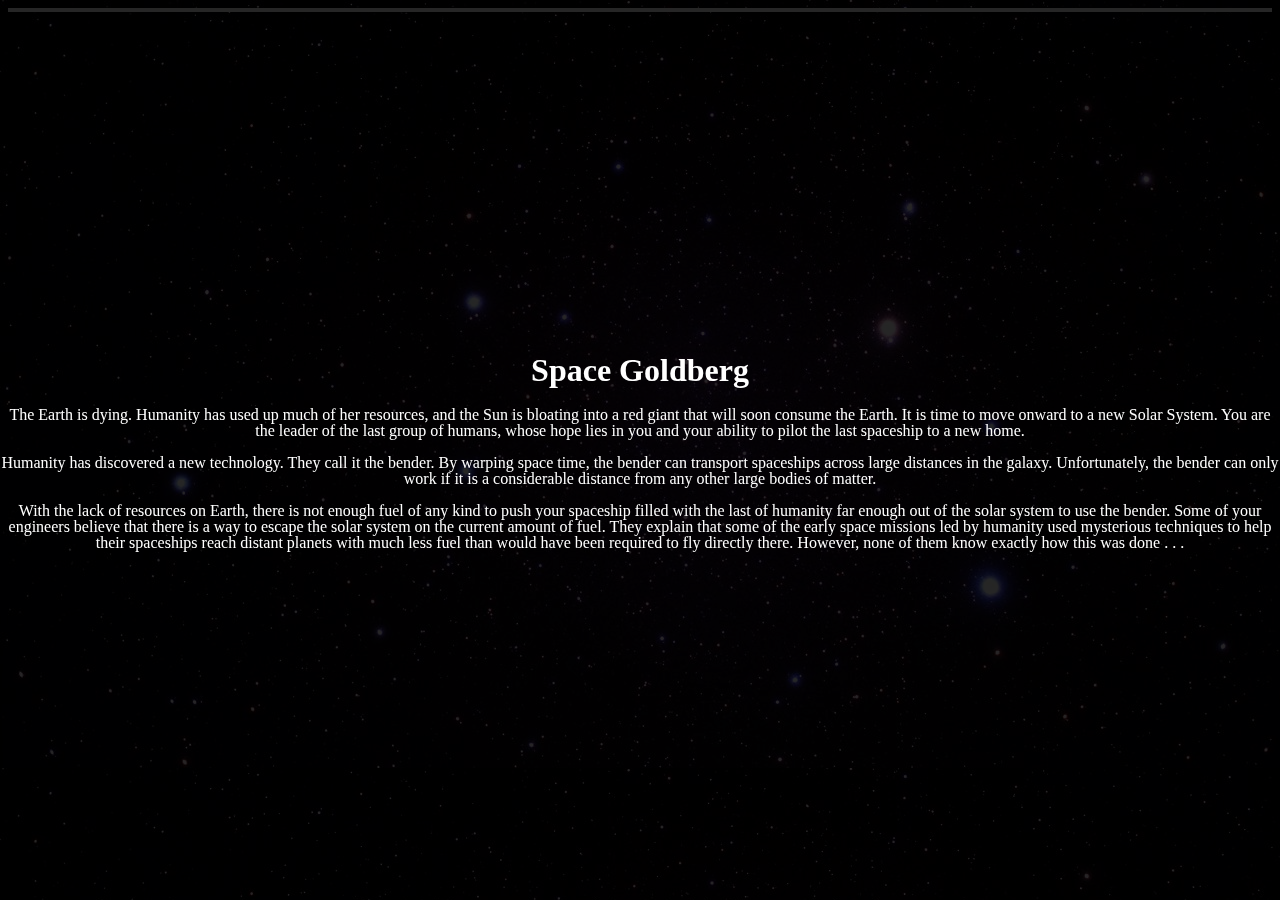
==== index.html @ 0b8f3aac "+ story line for level 1" ====
<!doctype html>
<html>
<head>
    <script type="text/javascript" src="js/physics.js"></script>
    <script type="text/javascript" src="http://ajax.googleapis.com/ajax/libs/jquery/1.11.0/jquery.min.js"></script>
    <script type="text/javascript" src="js/semantic.min.js"></script>
    <link href="css/style.css" rel="stylesheet" type="text/css" />
    <link href="css/semantic.min.css" rel="stylesheet" type="text/css" />
    <meta content="text/html;charset=utf-8" http-equiv="Content-Type">
    <meta content="utf-8" http-equiv="encoding">
</head>
<body>
    <div class="ui page dimmer active" id="intro">
        <div class="content">
            <div class="center">
                <h1>Space Goldberg</h1>
                <p>The Earth is dying. Humanity has used up much of her resources, and the Sun is bloating into a red giant that will soon consume the Earth. It is time to move onward to a new Solar System. You are the leader of the last group of humans, whose hope lies in you and your ability to pilot the last spaceship to a new home.</p>

                <p>Humanity has discovered a new technology. They call it the bender. By warping space time, the bender can transport spaceships across large distances in the galaxy. Unfortunately, the bender can only work if it is a considerable distance from any other large bodies of matter.</p>

                <p>With the lack of resources on Earth, there is not enough fuel of any kind to push your spaceship filled with the last of humanity far enough out of the solar system to use the bender. Some of your engineers believe that there is a way to escape the solar system on the current amount of fuel. They explain that some of the early space missions led by humanity used mysterious techniques to help their spaceships reach distant planets with much less fuel than would have been required to fly directly there. However, none of them know exactly how this was done . . . </p>
            </div>
        </div>
    </div>
    <script type="text/javascript">
        $("#intro").click(function() {
            $("#intro").dimmer('hide');
            setTimeout(function() {location = "1.html"}, 500);
        });
    </script>
</body>
</html>
---- css/style.css ----
body {
  background: url("/images/space.jpg");
  border: 2px solid #fff;
  background-color: #000;
}
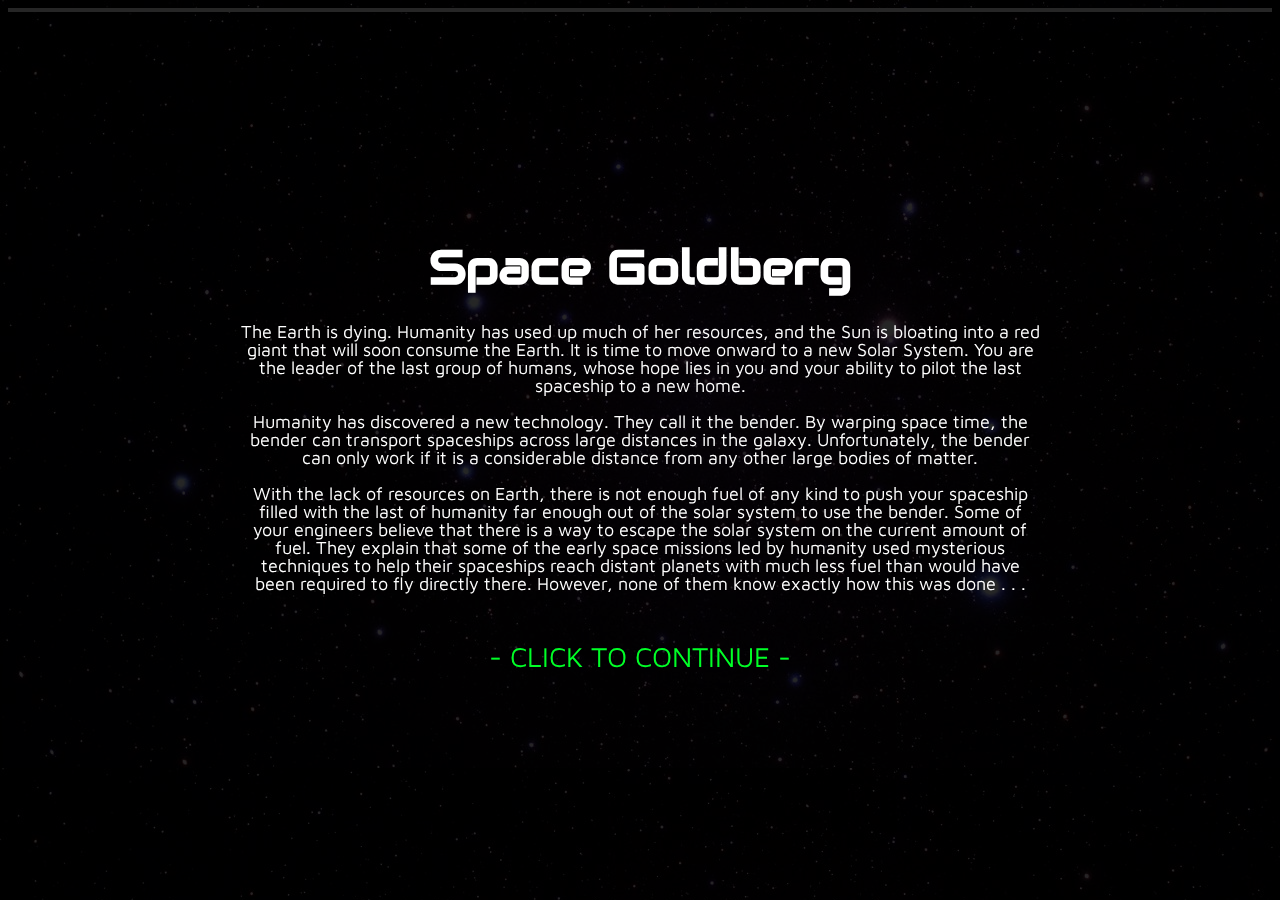
==== commit ed28bbce: "styles, fonts, and basic instructions for level 1" ====
--- a/index.html
+++ b/index.html
@@ -6,12 +6,13 @@
     <script type="text/javascript" src="js/semantic.min.js"></script>
     <link href="css/style.css" rel="stylesheet" type="text/css" />
     <link href="css/semantic.min.css" rel="stylesheet" type="text/css" />
+    <link href='http://fonts.googleapis.com/css?family=Audiowide|Roboto:400,700|Maven+Pro:400,700' rel='stylesheet' type='text/css'>
     <meta content="text/html;charset=utf-8" http-equiv="Content-Type">
     <meta content="utf-8" http-equiv="encoding">
 </head>
 <body>
     <div class="ui page dimmer active" id="intro">
-        <div class="content">
+        <div class="content" id="story">
             <div class="center">
                 <h1>Space Goldberg</h1>
                 <p>The Earth is dying. Humanity has used up much of her resources, and the Sun is bloating into a red giant that will soon consume the Earth. It is time to move onward to a new Solar System. You are the leader of the last group of humans, whose hope lies in you and your ability to pilot the last spaceship to a new home.</p>
@@ -19,6 +20,7 @@
                 <p>Humanity has discovered a new technology. They call it the bender. By warping space time, the bender can transport spaceships across large distances in the galaxy. Unfortunately, the bender can only work if it is a considerable distance from any other large bodies of matter.</p>
 
                 <p>With the lack of resources on Earth, there is not enough fuel of any kind to push your spaceship filled with the last of humanity far enough out of the solar system to use the bender. Some of your engineers believe that there is a way to escape the solar system on the current amount of fuel. They explain that some of the early space missions led by humanity used mysterious techniques to help their spaceships reach distant planets with much less fuel than would have been required to fly directly there. However, none of them know exactly how this was done . . . </p>
+                <p><div class="proceed-msg">- Click to continue -</div></p>
             </div>
         </div>
     </div>
--- a/css/style.css
+++ b/css/style.css
@@ -1,5 +1,26 @@
 body {
-  background: url("/images/space.jpg");
+  background: url("images/space.jpg");
   border: 2px solid #fff;
   background-color: #000;
+  font-family: 'Roboto', sans-serif;
+  font-family: 'Maven Pro', sans-serif;
+  font-size: 18px;
 }
+#story {
+  width: 800px;
+  margin: 0 auto;
+}
+#story h1 {
+  font-family: 'Audiowide', cursive;
+  font-size: 48px;
+}
+#story .proceed-msg {
+  text-transform: uppercase;
+  font-size: 28px;
+  margin-top: 50px;
+  color: #00ff27;
+}
+#story .instructions {
+  padding: 10px;
+  border: 1px solid #fff;
+}
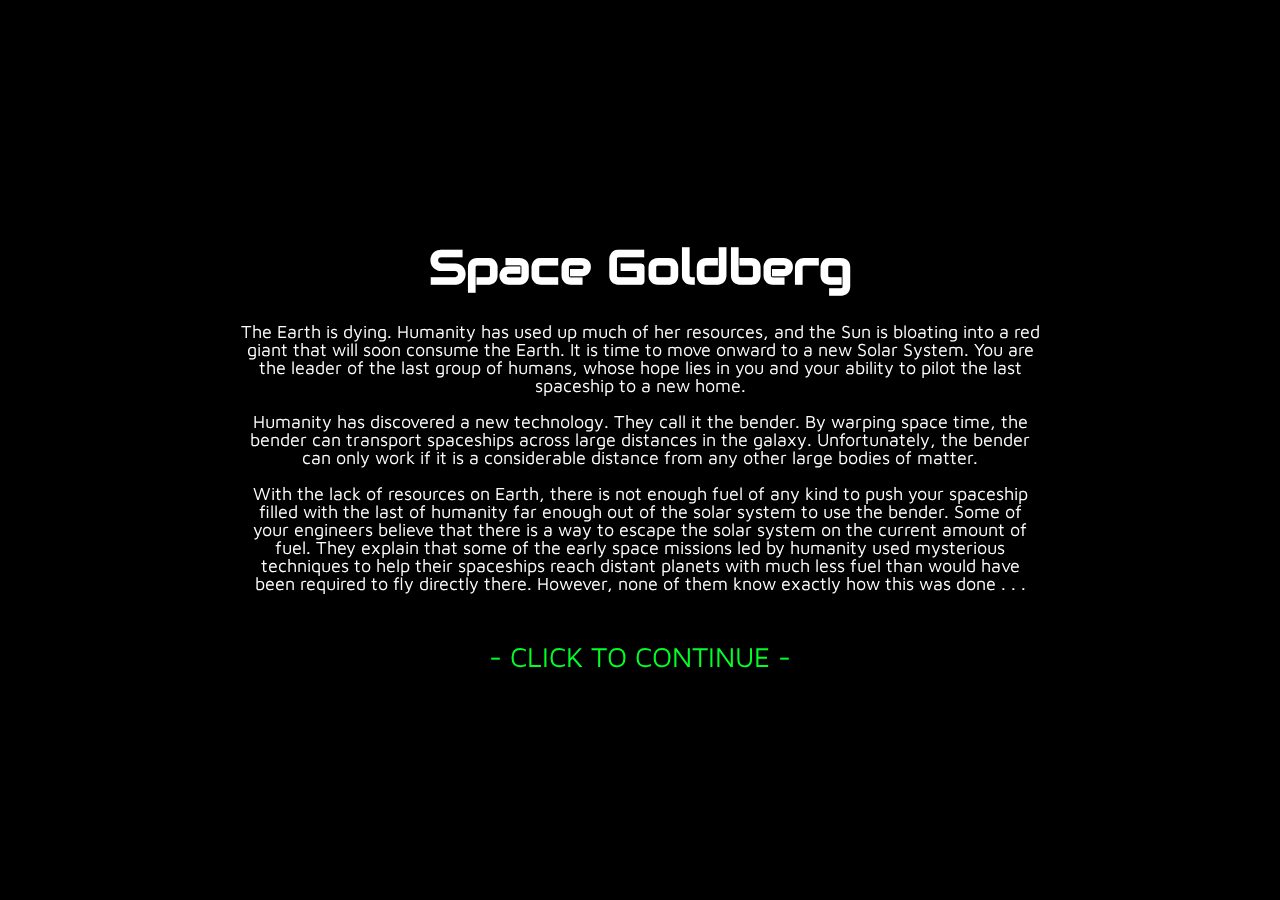
==== commit 703f2dbe: "start audio" ====
--- a/index.html
+++ b/index.html
@@ -11,6 +11,7 @@
     <meta content="utf-8" http-equiv="encoding">
 </head>
 <body>
+    <audio src="audio/Gustav Holst - Jupiter, the Bringer of Jollity.mp3" id="audio"></audio>
     <div class="ui page dimmer active" id="intro">
         <div class="content" id="story">
             <div class="center">
@@ -25,6 +26,10 @@
         </div>
     </div>
     <script type="text/javascript">
+        $(document).ready(function() {
+            $("#intro").dimmer('show');
+            $("#audio").play();
+        }
         $("#intro").click(function() {
             $("#intro").dimmer('hide');
             setTimeout(function() {location = "1.html"}, 500);
--- a/css/style.css
+++ b/css/style.css
@@ -1,10 +1,12 @@
 body {
-  background: url("images/space.jpg");
-  border: 2px solid #fff;
   background-color: #000;
   font-family: 'Roboto', sans-serif;
   font-family: 'Maven Pro', sans-serif;
   font-size: 18px;
+}
+#viewport {
+  background: url("images/stars-bg.jpg");
+  margin: 0 auto;
 }
 #story {
   width: 800px;
@@ -24,3 +26,8 @@
   padding: 10px;
   border: 1px solid #fff;
 }
+#gameover {
+  font-size: 36px;
+  font-family: 'Audiowide', cursive;
+  text-transform: uppercase;
+}
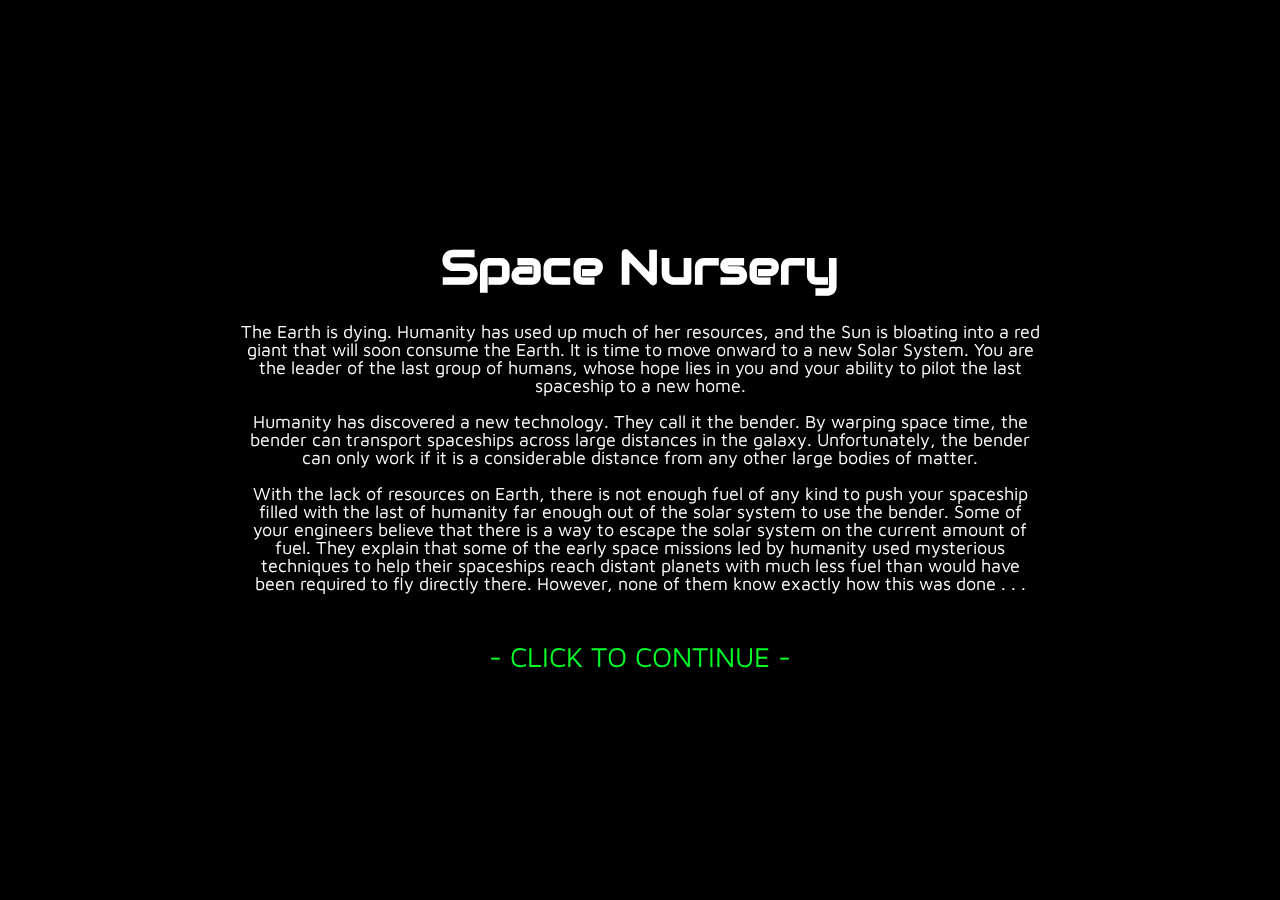
==== commit dbb02cf5: "fixed audio bug" ====
--- a/index.html
+++ b/index.html
@@ -15,7 +15,7 @@
     <div class="ui page dimmer active" id="intro">
         <div class="content" id="story">
             <div class="center">
-                <h1>Space Goldberg</h1>
+                <h1>Space Nursery</h1>
                 <p>The Earth is dying. Humanity has used up much of her resources, and the Sun is bloating into a red giant that will soon consume the Earth. It is time to move onward to a new Solar System. You are the leader of the last group of humans, whose hope lies in you and your ability to pilot the last spaceship to a new home.</p>
 
                 <p>Humanity has discovered a new technology. They call it the bender. By warping space time, the bender can transport spaceships across large distances in the galaxy. Unfortunately, the bender can only work if it is a considerable distance from any other large bodies of matter.</p>
@@ -28,8 +28,8 @@
     <script type="text/javascript">
         $(document).ready(function() {
             $("#intro").dimmer('show');
-            $("#audio").play();
-        }
+            $("#audio")[0].play();
+        });
         $("#intro").click(function() {
             $("#intro").dimmer('hide');
             setTimeout(function() {location = "1.html"}, 500);
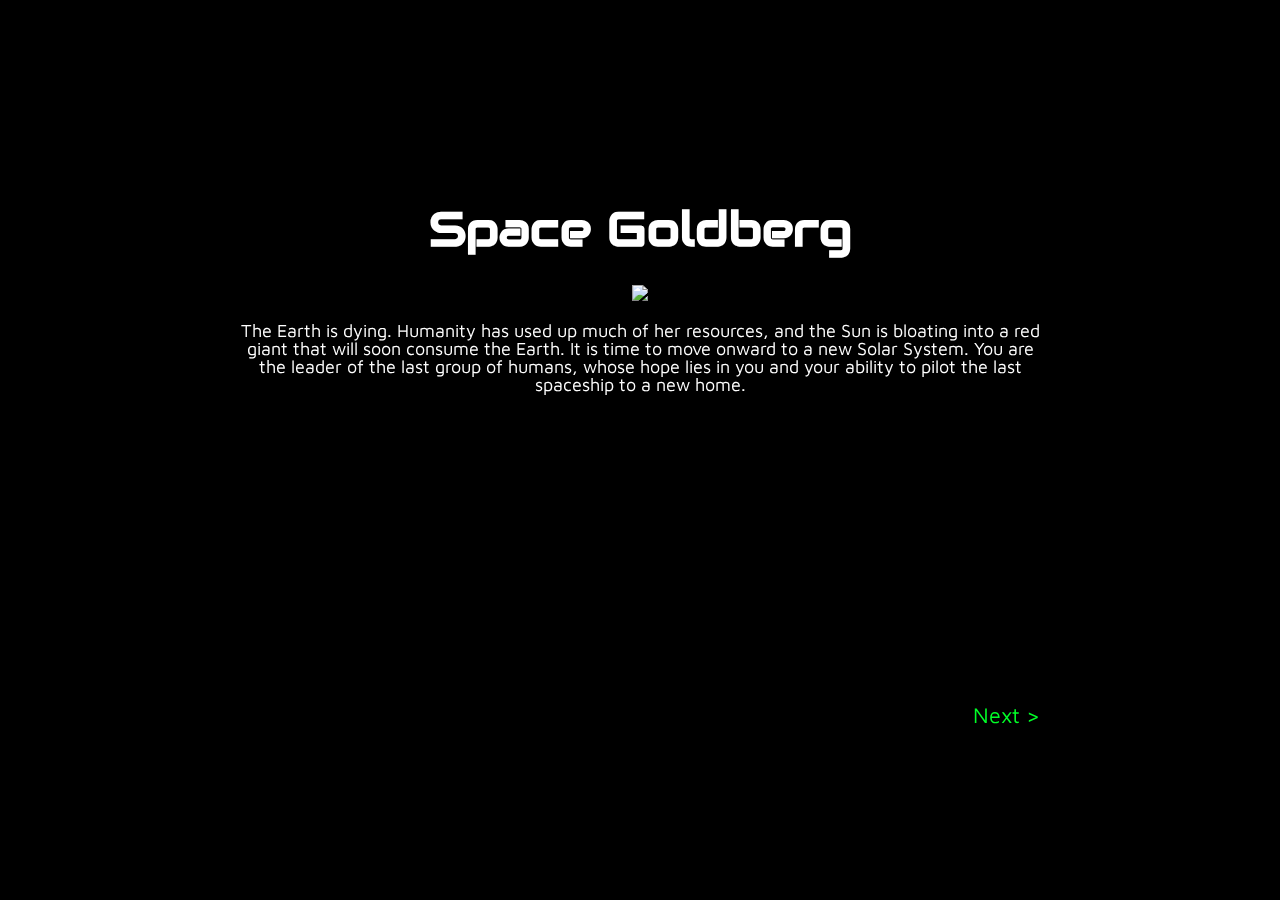
==== commit b8d1a5a5: "story separated into pages" ====
--- a/index.html
+++ b/index.html
@@ -4,36 +4,80 @@
     <script type="text/javascript" src="js/physics.js"></script>
     <script type="text/javascript" src="http://ajax.googleapis.com/ajax/libs/jquery/1.11.0/jquery.min.js"></script>
     <script type="text/javascript" src="js/semantic.min.js"></script>
+    <link href="css/semantic.min.css" rel="stylesheet" type="text/css" />
     <link href="css/style.css" rel="stylesheet" type="text/css" />
-    <link href="css/semantic.min.css" rel="stylesheet" type="text/css" />
     <link href='http://fonts.googleapis.com/css?family=Audiowide|Roboto:400,700|Maven+Pro:400,700' rel='stylesheet' type='text/css'>
     <meta content="text/html;charset=utf-8" http-equiv="Content-Type">
     <meta content="utf-8" http-equiv="encoding">
 </head>
 <body>
-    <audio src="audio/Gustav Holst - Jupiter, the Bringer of Jollity.mp3" id="audio"></audio>
-    <div class="ui page dimmer active" id="intro">
-        <div class="content" id="story">
+    <div class="ui page dimmer active" data-id="1" id="intro-1">
+        <div class="content">
             <div class="center">
-                <h1>Space Nursery</h1>
-                <p>The Earth is dying. Humanity has used up much of her resources, and the Sun is bloating into a red giant that will soon consume the Earth. It is time to move onward to a new Solar System. You are the leader of the last group of humans, whose hope lies in you and your ability to pilot the last spaceship to a new home.</p>
+                <div class="story">
+                    <h1>Space Goldberg</h1>
 
-                <p>Humanity has discovered a new technology. They call it the bender. By warping space time, the bender can transport spaceships across large distances in the galaxy. Unfortunately, the bender can only work if it is a considerable distance from any other large bodies of matter.</p>
+                    <img src="css/images/red_giant.jpg" />
 
-                <p>With the lack of resources on Earth, there is not enough fuel of any kind to push your spaceship filled with the last of humanity far enough out of the solar system to use the bender. Some of your engineers believe that there is a way to escape the solar system on the current amount of fuel. They explain that some of the early space missions led by humanity used mysterious techniques to help their spaceships reach distant planets with much less fuel than would have been required to fly directly there. However, none of them know exactly how this was done . . . </p>
-                <p><div class="proceed-msg">- Click to continue -</div></p>
+                    <p>The Earth is dying. Humanity has used up much of her resources, and the Sun is bloating into a red giant that will soon consume the Earth. It is time to move onward to a new Solar System. You are the leader of the last group of humans, whose hope lies in you and your ability to pilot the last spaceship to a new home.</p>
+                    <!-- <p><div class="proceed-msg">- Click to continue -</div></p> -->
+                </div>
+                <a href="#" class="next">Next ></a>
             </div>
         </div>
     </div>
+
+    <div class="ui page dimmer" data-id="2" id="intro-2">
+        <div class="content">
+            <div class="center">
+                <div class="story">
+                    <h1>Space Goldberg</h1>
+                    <img src="css/images/warp_drive.jpg" />
+                    <p>Humanity has discovered a new technology. They call it the bender. By warping space time, the bender can transport spaceships across large distances in the galaxy. Unfortunately, the bender can only work if it is a considerable distance from any other large bodies of matter.</p>
+                </div>
+                    <!-- <p><div class="proceed-msg">- Click to continue -</div></p> -->
+                    <a href="#" class="previous">< Previous</a>
+                    <a href="#" class="next">Next ></a>
+            </div>
+        </div>
+    </div>
+
+    <div class="ui page dimmer" data-id="3" id="intro-3">
+        <div class="content">
+            <div class="center">
+                <div class="story">
+                    <h1>Space Goldberg</h1>
+                    <img src="css/images/future-spaceship.jpg" class="story-img"/>
+                    <p>With the lack of resources on Earth, there is not enough fuel of any kind to push your spaceship filled with the last of humanity far enough out of the solar system to use the bender. Some of your engineers believe that there is a way to escape the solar system on the current amount of fuel. They explain that some of the early space missions led by humanity used mysterious techniques to help their spaceships reach distant planets with much less fuel than would have been required to fly directly there. However, none of them know exactly how this was done . . . </p>
+                </div>
+                <!-- <p><div class="proceed-msg">- Click to continue -</div></p> -->
+                <a href="#" class="previous">< Previous</a>
+                <a href="#" id="next-level">Next ></a>
+            </div>
+        </div>
+    </div>
+
     <script type="text/javascript">
-        $(document).ready(function() {
-            $("#intro").dimmer('show');
-            $("#audio")[0].play();
-        });
-        $("#intro").click(function() {
-            $("#intro").dimmer('hide');
+        $("#next-level").click(function() {
+            $("#intro-3").dimmer('hide');
             setTimeout(function() {location = "1.html"}, 500);
         });
+
+        $(".next").click(function() {
+            var thisPage = $(this).parents(".page");
+            var nextPageId = parseInt(thisPage.attr("data-id")) + 1;
+            var nextPage = $("#intro-"+nextPageId);
+            thisPage.dimmer('hide');
+            nextPage.dimmer('show');
+        });
+
+        $(".previous").click(function() {
+            var thisPage = $(this).parents(".page");
+            var nextPageId = parseInt(thisPage.attr("data-id")) - 1;
+            var nextPage = $("#intro-"+nextPageId);
+            thisPage.dimmer('hide');
+            nextPage.dimmer('show');
+        })
     </script>
 </body>
 </html>
--- a/css/style.css
+++ b/css/style.css
@@ -8,21 +8,21 @@
   background: url("images/stars-bg.jpg");
   margin: 0 auto;
 }
-#story {
+.ui.dimmer > .content {
   width: 800px;
   margin: 0 auto;
 }
-#story h1 {
+.ui.dimmer > .content h1 {
   font-family: 'Audiowide', cursive;
   font-size: 48px;
 }
-#story .proceed-msg {
+.ui.dimmer > .content .proceed-msg {
   text-transform: uppercase;
   font-size: 28px;
   margin-top: 50px;
   color: #00ff27;
 }
-#story .instructions {
+.ui.dimmer > .content .instructions {
   padding: 10px;
   border: 1px solid #fff;
 }
@@ -31,3 +31,28 @@
   font-family: 'Audiowide', cursive;
   text-transform: uppercase;
 }
+.story {
+  height: 500px;
+}
+.story-img {
+  height: 250px;
+}
+.next,
+.previous,
+#next-level {
+  color: #00ff27;
+  text-decoration: none;
+  font-size: 1.2em;
+}
+.next:hover,
+.previous:hover,
+#next-level:hover {
+  text-shadow: 0 0 0.2em #fff;
+}
+.next,
+#next-level {
+  float: right;
+}
+.previous {
+  float: left;
+}
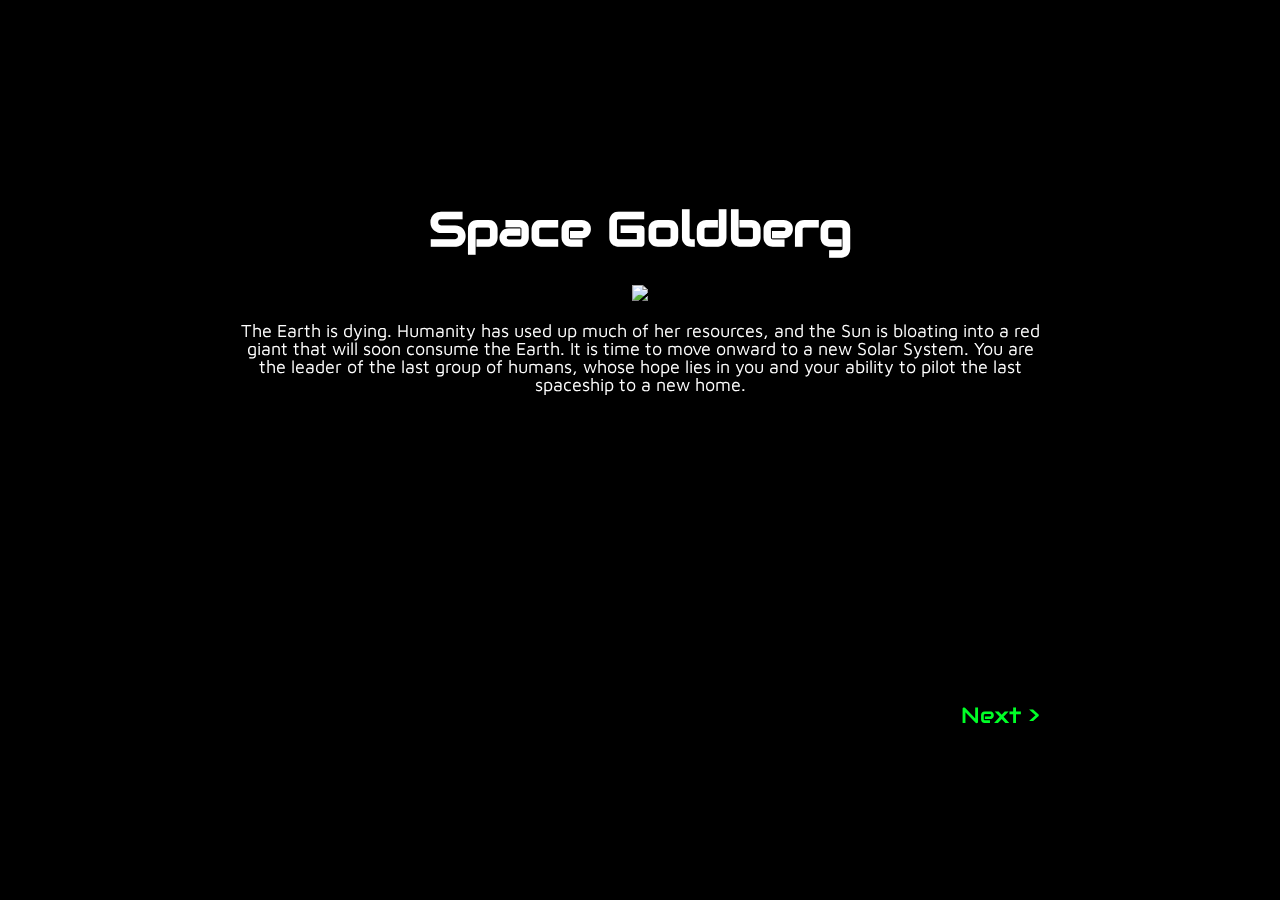
==== commit 5b21f0c5: "merge + consistent nav link styles" ====
--- a/index.html
+++ b/index.html
@@ -11,6 +11,7 @@
     <meta content="utf-8" http-equiv="encoding">
 </head>
 <body>
+    <audio id="audio" src="audio/Gustav Holst - Jupiter, the Bringer of Jollity.mp3"></audio>
     <div class="ui page dimmer active" data-id="1" id="intro-1">
         <div class="content">
             <div class="center">
@@ -20,9 +21,8 @@
                     <img src="css/images/red_giant.jpg" />
 
                     <p>The Earth is dying. Humanity has used up much of her resources, and the Sun is bloating into a red giant that will soon consume the Earth. It is time to move onward to a new Solar System. You are the leader of the last group of humans, whose hope lies in you and your ability to pilot the last spaceship to a new home.</p>
-                    <!-- <p><div class="proceed-msg">- Click to continue -</div></p> -->
                 </div>
-                <a href="#" class="next">Next ></a>
+                <a href="#" class="story-nav next">Next ></a>
             </div>
         </div>
     </div>
@@ -35,9 +35,8 @@
                     <img src="css/images/warp_drive.jpg" />
                     <p>Humanity has discovered a new technology. They call it the bender. By warping space time, the bender can transport spaceships across large distances in the galaxy. Unfortunately, the bender can only work if it is a considerable distance from any other large bodies of matter.</p>
                 </div>
-                    <!-- <p><div class="proceed-msg">- Click to continue -</div></p> -->
-                    <a href="#" class="previous">< Previous</a>
-                    <a href="#" class="next">Next ></a>
+                    <a href="#" class="story-nav previous">< Previous</a>
+                    <a href="#" class="story-nav next">Next ></a>
             </div>
         </div>
     </div>
@@ -50,14 +49,18 @@
                     <img src="css/images/future-spaceship.jpg" class="story-img"/>
                     <p>With the lack of resources on Earth, there is not enough fuel of any kind to push your spaceship filled with the last of humanity far enough out of the solar system to use the bender. Some of your engineers believe that there is a way to escape the solar system on the current amount of fuel. They explain that some of the early space missions led by humanity used mysterious techniques to help their spaceships reach distant planets with much less fuel than would have been required to fly directly there. However, none of them know exactly how this was done . . . </p>
                 </div>
-                <!-- <p><div class="proceed-msg">- Click to continue -</div></p> -->
-                <a href="#" class="previous">< Previous</a>
-                <a href="#" id="next-level">Next ></a>
+                <a href="#" class="story-nav previous">< Previous</a>
+                <a href="#" class="story-nav" id="next-level">Next ></a>
             </div>
         </div>
     </div>
 
     <script type="text/javascript">
+        $(document).ready(function() {
+            $("#intro").dimmer('show');
+            $("#audio")[0].play();
+        });
+
         $("#next-level").click(function() {
             $("#intro-3").dimmer('hide');
             setTimeout(function() {location = "1.html"}, 500);
--- a/css/style.css
+++ b/css/style.css
@@ -18,9 +18,7 @@
 }
 .ui.dimmer > .content .proceed-msg {
   text-transform: uppercase;
-  font-size: 28px;
   margin-top: 50px;
-  color: #00ff27;
 }
 .ui.dimmer > .content .instructions {
   padding: 10px;
@@ -37,16 +35,13 @@
 .story-img {
   height: 250px;
 }
-.next,
-.previous,
-#next-level {
+.story-nav {
   color: #00ff27;
   text-decoration: none;
   font-size: 1.2em;
+  font-family: 'Audiowide', cursive;
 }
-.next:hover,
-.previous:hover,
-#next-level:hover {
+.story-nav:hover {
   text-shadow: 0 0 0.2em #fff;
 }
 .next,
